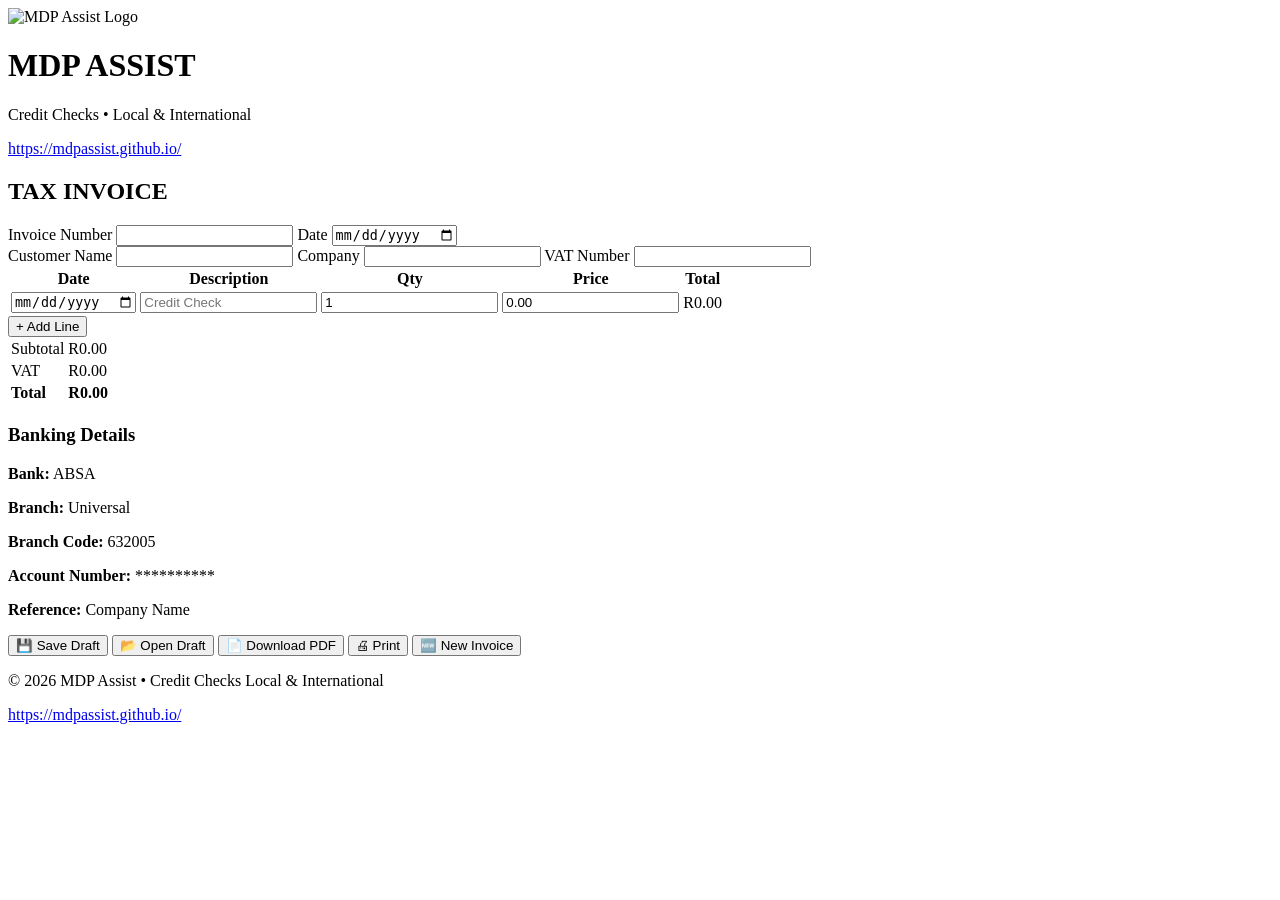
==== index.html @ ab21ded5 "Create index.html" ====
<!DOCTYPE html>
<html lang="en">
<head>
    <meta charset="UTF-8">
    <meta name="viewport" content="width=device-width, initial-scale=1.0">

    <title>MDP Assist | Invoice Generator</title>

    <meta name="description" content="MDP Assist Invoice Generator">

    <link rel="icon" href="assets/favicon.ico">
    <link rel="stylesheet" href="style.css">
</head>

<body>

<header class="top-header">

    <img src="assets/logo.png" alt="MDP Assist Logo" class="logo">

    <div class="company-info">

        <h1>MDP ASSIST</h1>

        <p>Credit Checks • Local & International</p>

        <a href="https://mdpassist.github.io/" target="_blank">
            https://mdpassist.github.io/
        </a>

    </div>

</header>

<main class="invoice">

<section class="invoice-header">

<div class="left">

<h2>TAX INVOICE</h2>

<label>Invoice Number</label>
<input type="text" id="invoiceNumber" readonly>

<label>Date</label>
<input type="date" id="invoiceDate">

</div>

<div class="right">

<label>Customer Name</label>
<input type="text" id="customerName">

<label>Company</label>
<input type="text" id="companyName">

<label>VAT Number</label>
<input type="text" id="vatNumber">

</div>

</section>

<section class="invoice-table">

<table id="invoiceTable">

<thead>

<tr>

<th>Date</th>
<th>Description</th>
<th>Qty</th>
<th>Price</th>
<th>Total</th>

</tr>

</thead>

<tbody>

<tr>

<td><input type="date"></td>

<td><input type="text" placeholder="Credit Check"></td>

<td><input type="number" value="1"></td>

<td><input type="number" value="0.00"></td>

<td class="rowTotal">R0.00</td>

</tr>

</tbody>

</table>

<button id="addRow">
+ Add Line
</button>

</section>

<section class="totals">

<table>

<tr>

<td>Subtotal</td>

<td id="subtotal">
R0.00
</td>

</tr>

<tr>

<td>VAT</td>

<td id="vat">
R0.00
</td>

</tr>

<tr>

<td><strong>Total</strong></td>

<td id="grandTotal">
<strong>R0.00</strong>
</td>

</tr>

</table>

</section>

<section class="bank">

<h3>Banking Details</h3>

<p><strong>Bank:</strong> ABSA</p>

<p><strong>Branch:</strong> Universal</p>

<p><strong>Branch Code:</strong> 632005</p>

<p><strong>Account Number:</strong> **********</p>

<p><strong>Reference:</strong> Company Name</p>

</section>

<section class="buttons">

<button id="saveDraft">
💾 Save Draft
</button>

<button id="openDraft">
📂 Open Draft
</button>

<button id="downloadPDF">
📄 Download PDF
</button>

<button id="printInvoice">
🖨 Print
</button>

<button id="newInvoice">
🆕 New Invoice
</button>

</section>

<footer>

<p>
© 2026 MDP Assist • Credit Checks Local & International
</p>

<a href="https://mdpassist.github.io/" target="_blank">
https://mdpassist.github.io/
</a>

</footer>

</main>

<script src="https://cdnjs.cloudflare.com/ajax/libs/jspdf/2.5.1/jspdf.umd.min.js"></script>
<script src="https://cdnjs.cloudflare.com/ajax/libs/jspdf-autotable/3.8.2/jspdf.plugin.autotable.min.js"></script>

<script src="script.js"></script>

</body>
</html>
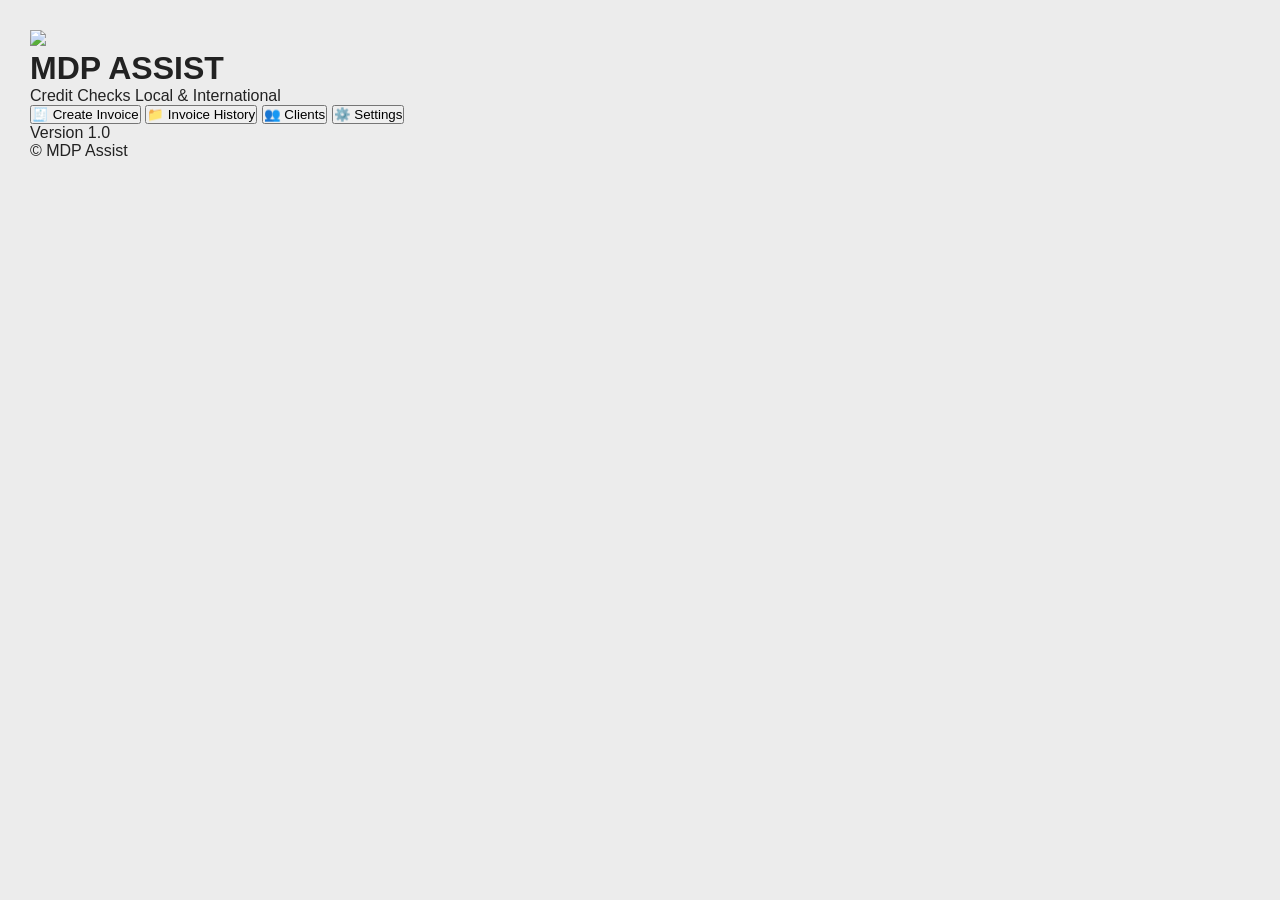
==== commit 56a65570: "Refactor index.html for invoice generator Updated the HTML structure and content for the invoice gen" ====
--- a/index.html
+++ b/index.html
@@ -1,206 +1,81 @@
 <!DOCTYPE html>
 <html lang="en">
 <head>
-    <meta charset="UTF-8">
-    <meta name="viewport" content="width=device-width, initial-scale=1.0">
 
-    <title>MDP Assist | Invoice Generator</title>
+<meta charset="UTF-8">
+<meta name="viewport" content="width=device-width, initial-scale=1.0">
 
-    <meta name="description" content="MDP Assist Invoice Generator">
+<title>MDP Assist</title>
 
-    <link rel="icon" href="assets/favicon.ico">
-    <link rel="stylesheet" href="style.css">
+<link rel="stylesheet" href="style.css">
+
+<link rel="preconnect" href="https://fonts.googleapis.com">
+
+<link rel="preconnect" href="https://fonts.gstatic.com" crossorigin>
+
+<link href="https://fonts.googleapis.com/css2?family=Poppins:wght@300;400;500;600;700&display=swap" rel="stylesheet">
+
 </head>
 
 <body>
 
-<header class="top-header">
+<div class="background"></div>
 
-    <img src="assets/logo.png" alt="MDP Assist Logo" class="logo">
+<div class="dashboard">
 
-    <div class="company-info">
+<img src="logo1.png" class="logo">
 
-        <h1>MDP ASSIST</h1>
+<h1>MDP ASSIST</h1>
 
-        <p>Credit Checks • Local & International</p>
+<p class="subtitle">
+Credit Checks Local & International
+</p>
 
-        <a href="https://mdpassist.github.io/" target="_blank">
-            https://mdpassist.github.io/
-        </a>
+<div class="menu">
 
-    </div>
+<button onclick="location.href='invoice.html'">
 
-</header>
+🧾
 
-<main class="invoice">
+<span>Create Invoice</span>
 
-<section class="invoice-header">
+</button>
 
-<div class="left">
+<button>
 
-<h2>TAX INVOICE</h2>
+📁
 
-<label>Invoice Number</label>
-<input type="text" id="invoiceNumber" readonly>
+<span>Invoice History</span>
 
-<label>Date</label>
-<input type="date" id="invoiceDate">
+</button>
+
+<button>
+
+👥
+
+<span>Clients</span>
+
+</button>
+
+<button>
+
+⚙️
+
+<span>Settings</span>
+
+</button>
 
 </div>
 
-<div class="right">
+<div class="footer">
 
-<label>Customer Name</label>
-<input type="text" id="customerName">
+Version 1.0<br>
 
-<label>Company</label>
-<input type="text" id="companyName">
-
-<label>VAT Number</label>
-<input type="text" id="vatNumber">
+© MDP Assist
 
 </div>
 
-</section>
-
-<section class="invoice-table">
-
-<table id="invoiceTable">
-
-<thead>
-
-<tr>
-
-<th>Date</th>
-<th>Description</th>
-<th>Qty</th>
-<th>Price</th>
-<th>Total</th>
-
-</tr>
-
-</thead>
-
-<tbody>
-
-<tr>
-
-<td><input type="date"></td>
-
-<td><input type="text" placeholder="Credit Check"></td>
-
-<td><input type="number" value="1"></td>
-
-<td><input type="number" value="0.00"></td>
-
-<td class="rowTotal">R0.00</td>
-
-</tr>
-
-</tbody>
-
-</table>
-
-<button id="addRow">
-+ Add Line
-</button>
-
-</section>
-
-<section class="totals">
-
-<table>
-
-<tr>
-
-<td>Subtotal</td>
-
-<td id="subtotal">
-R0.00
-</td>
-
-</tr>
-
-<tr>
-
-<td>VAT</td>
-
-<td id="vat">
-R0.00
-</td>
-
-</tr>
-
-<tr>
-
-<td><strong>Total</strong></td>
-
-<td id="grandTotal">
-<strong>R0.00</strong>
-</td>
-
-</tr>
-
-</table>
-
-</section>
-
-<section class="bank">
-
-<h3>Banking Details</h3>
-
-<p><strong>Bank:</strong> ABSA</p>
-
-<p><strong>Branch:</strong> Universal</p>
-
-<p><strong>Branch Code:</strong> 632005</p>
-
-<p><strong>Account Number:</strong> **********</p>
-
-<p><strong>Reference:</strong> Company Name</p>
-
-</section>
-
-<section class="buttons">
-
-<button id="saveDraft">
-💾 Save Draft
-</button>
-
-<button id="openDraft">
-📂 Open Draft
-</button>
-
-<button id="downloadPDF">
-📄 Download PDF
-</button>
-
-<button id="printInvoice">
-🖨 Print
-</button>
-
-<button id="newInvoice">
-🆕 New Invoice
-</button>
-
-</section>
-
-<footer>
-
-<p>
-© 2026 MDP Assist • Credit Checks Local & International
-</p>
-
-<a href="https://mdpassist.github.io/" target="_blank">
-https://mdpassist.github.io/
-</a>
-
-</footer>
-
-</main>
-
-<script src="https://cdnjs.cloudflare.com/ajax/libs/jspdf/2.5.1/jspdf.umd.min.js"></script>
-<script src="https://cdnjs.cloudflare.com/ajax/libs/jspdf-autotable/3.8.2/jspdf.plugin.autotable.min.js"></script>
+</div>
 
 <script src="script.js"></script>
 
--- a/style.css
+++ b/style.css
@@ -0,0 +1,368 @@
+/* ==========================
+   MDP ASSIST Invoice System
+========================== */
+
+*{
+    margin:0;
+    padding:0;
+    box-sizing:border-box;
+    font-family:Segoe UI,Arial,sans-serif;
+}
+
+body{
+    background:#ececec;
+    color:#222;
+    padding:30px;
+}
+
+/* HEADER */
+
+.top-header{
+
+    background:#111;
+
+    border:4px solid #79d000;
+
+    border-radius:18px;
+
+    padding:25px;
+
+    display:flex;
+
+    align-items:center;
+
+    gap:25px;
+
+    margin-bottom:35px;
+
+    box-shadow:0 8px 25px rgba(0,0,0,.35);
+
+}
+
+.logo{
+
+    width:210px;
+
+}
+
+.company-info{
+
+    flex:1;
+
+}
+
+.company-info h1{
+
+    color:#79d000;
+
+    font-size:46px;
+
+    letter-spacing:2px;
+
+}
+
+.company-info p{
+
+    color:white;
+
+    margin-top:8px;
+
+    font-size:18px;
+
+}
+
+.company-info a{
+
+    color:#79d000;
+
+    text-decoration:none;
+
+    font-weight:bold;
+
+}
+
+/* MAIN */
+
+.invoice{
+
+    max-width:1200px;
+
+    margin:auto;
+
+    background:white;
+
+    border-radius:18px;
+
+    padding:35px;
+
+    box-shadow:0 10px 30px rgba(0,0,0,.2);
+
+}
+
+/* INVOICE HEADER */
+
+.invoice-header{
+
+    display:grid;
+
+    grid-template-columns:1fr 1fr;
+
+    gap:35px;
+
+    margin-bottom:35px;
+
+}
+
+.invoice-header h2{
+
+    color:#79d000;
+
+    margin-bottom:15px;
+
+}
+
+label{
+
+    display:block;
+
+    margin-top:15px;
+
+    font-weight:600;
+
+}
+
+input{
+
+    width:100%;
+
+    padding:10px;
+
+    margin-top:5px;
+
+    border:1px solid #bbb;
+
+    border-radius:8px;
+
+    font-size:15px;
+
+}
+
+/* TABLE */
+
+table{
+
+    width:100%;
+
+    border-collapse:collapse;
+
+}
+
+thead{
+
+    background:#79d000;
+
+    color:#111;
+
+}
+
+th{
+
+    padding:12px;
+
+    border:1px solid #444;
+
+}
+
+td{
+
+    border:1px solid #bbb;
+
+    padding:8px;
+
+}
+
+td input{
+
+    border:none;
+
+    width:100%;
+
+}
+
+/* ADD ROW BUTTON */
+
+#addRow{
+
+    margin-top:15px;
+
+    background:#79d000;
+
+    color:black;
+
+    border:none;
+
+    padding:12px 20px;
+
+    border-radius:8px;
+
+    cursor:pointer;
+
+    font-weight:bold;
+
+}
+
+/* TOTALS */
+
+.totals{
+
+    width:340px;
+
+    margin-left:auto;
+
+    margin-top:35px;
+
+}
+
+.totals td{
+
+    padding:12px;
+
+}
+
+#grandTotal{
+
+    color:#79d000;
+
+    font-size:24px;
+
+    font-weight:bold;
+
+}
+
+/* BANK DETAILS */
+
+.bank{
+
+    margin-top:45px;
+
+    border:2px solid #79d000;
+
+    border-radius:12px;
+
+    padding:20px;
+
+}
+
+.bank h3{
+
+    color:#79d000;
+
+    margin-bottom:15px;
+
+}
+
+/* BUTTONS */
+
+.buttons{
+
+    display:flex;
+
+    flex-wrap:wrap;
+
+    gap:15px;
+
+    margin-top:40px;
+
+}
+
+.buttons button{
+
+    background:#111;
+
+    color:white;
+
+    border:none;
+
+    padding:14px 24px;
+
+    border-radius:8px;
+
+    cursor:pointer;
+
+    transition:.25s;
+
+    font-size:15px;
+
+}
+
+.buttons button:hover{
+
+    background:#79d000;
+
+    color:black;
+
+}
+
+/* FOOTER */
+
+footer{
+
+    text-align:center;
+
+    margin-top:50px;
+
+    color:#666;
+
+}
+
+footer a{
+
+    color:#79d000;
+
+    text-decoration:none;
+
+}
+
+/* MOBILE */
+
+@media(max-width:850px){
+
+.invoice-header{
+
+grid-template-columns:1fr;
+
+}
+
+.logo{
+
+width:140px;
+
+}
+
+.company-info h1{
+
+font-size:32px;
+
+}
+
+.top-header{
+
+flex-direction:column;
+
+text-align:center;
+
+}
+
+.buttons{
+
+justify-content:center;
+
+}
+
+.totals{
+
+width:100%;
+
+}
+
+}
